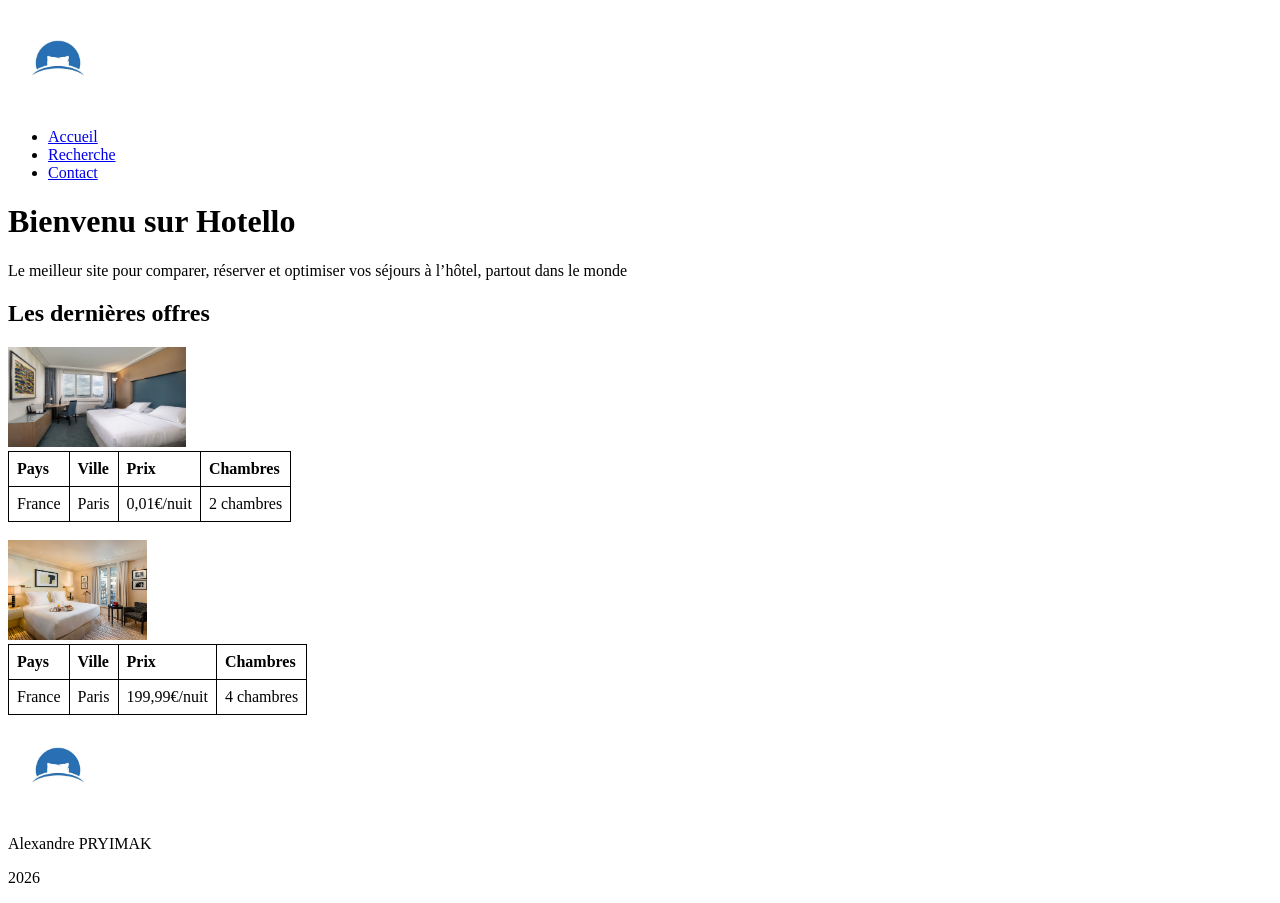
==== SiteHotel/Codes/HTML/index.html @ 2e4ad8d2 "Add files via upload" ====
<!DOCTYPE html>
<html>
<head>
    <meta charset="UTF-8">
    <title>Accueil - Hotello</title>
    <link rel="stylesheet" href="../style.css">
</head>
<body>
    <nav>
        <img src="../../Images/logo.png" height=100 weight=100>
        <ul>
            <li><a href="index.html">Accueil</a></li>
            <li><a href="recherche.html">Recherche</a></li>
            <li><a href="contact.html">Contact</a></li>
        </ul>
    </nav>
    <h1>Bienvenu sur Hotello</h1>
    <p>Le meilleur site pour comparer, réserver et optimiser vos séjours à l’hôtel, partout dans le monde</p>
    <h2>Les dernières offres</h2>
    <img src="../../Images/image1.png" height=100 weight=100>
    <table>
            <tr>
                <th>Pays</th>
                <th>Ville</th>
                <th>Prix</th>
                <th>Chambres</th>
            </tr>
            <tr>
                <td>France</td>
                <td>Paris</td>
                <td>0,01€/nuit</td>
                <td>2 chambres</td>
            </tr>
    </table>    
    <br>
    <img src="../../Images/image2.png" height=100 weight=100>
    <table>
            <tr>
                <th>Pays</th>
                <th>Ville</th>
                <th>Prix</th>
                <th>Chambres</th>
            </tr>
            <tr>
                <td>France</td>
                <td>Paris</td>
                <td>199,99€/nuit</td>
                <td>4 chambres</td>
            </tr>
    </table> 
</body>
<footer>
    <img src="../../Images/logo.png" height=100 weight=100>
    <p>Alexandre PRYIMAK</p>
    <p>2026</p>
</footer>
</html>
---- SiteHotel/Codes/style.css ----
table {
    border-collapse: collapse;
}

th, td {
    border: 1px solid black;
    padding: 8px;
    text-align: left;
}
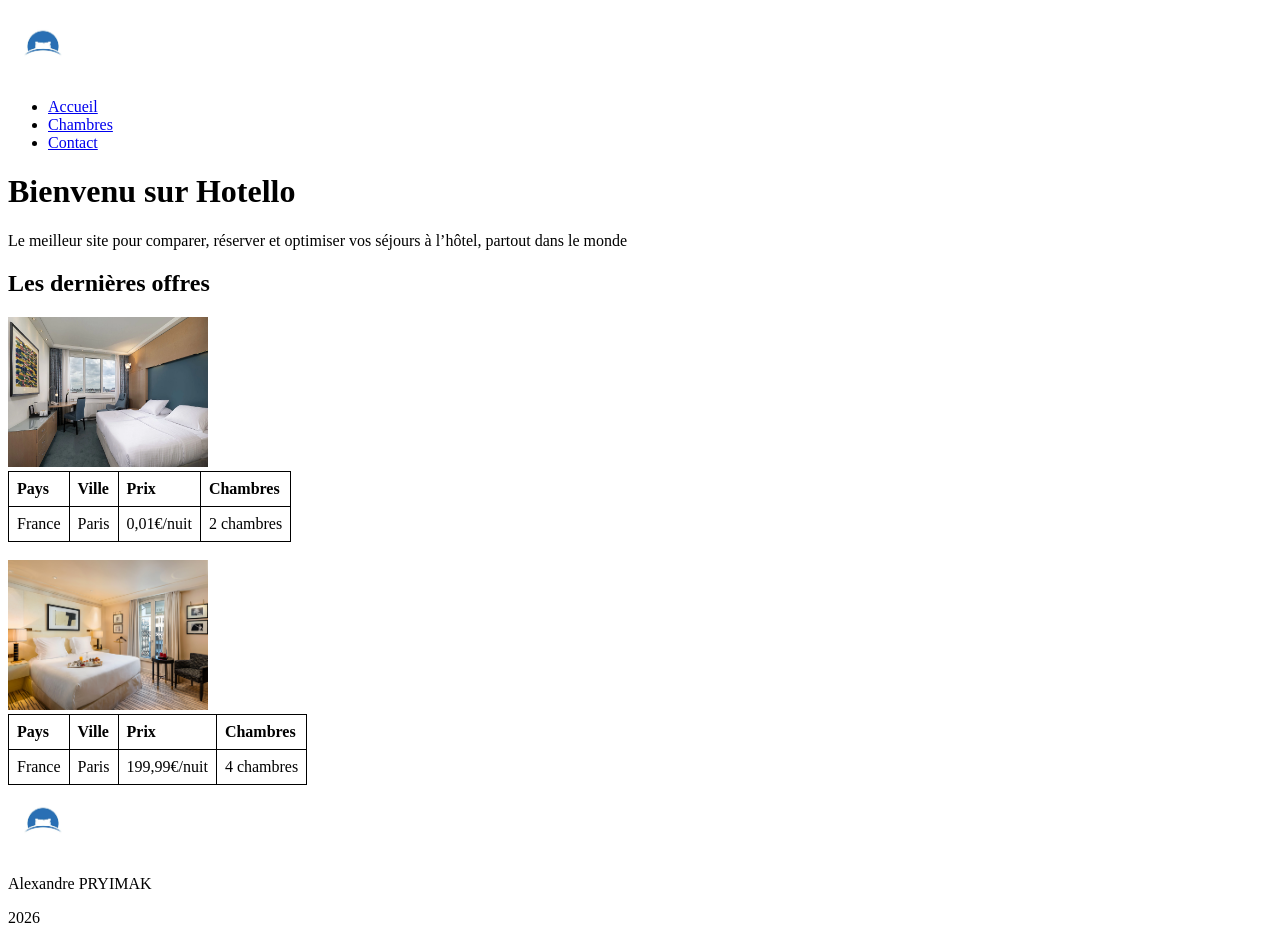
==== commit 50e1b83f: "Add files via upload" ====
--- a/SiteHotel/Codes/HTML/index.html
+++ b/SiteHotel/Codes/HTML/index.html
@@ -7,17 +7,17 @@
 </head>
 <body>
     <nav>
-        <img src="../../Images/logo.png" height=100 weight=100>
+        <img src="../../Images/logo.png" height=70 width=70>
         <ul>
             <li><a href="index.html">Accueil</a></li>
-            <li><a href="recherche.html">Recherche</a></li>
+            <li><a href="chambres.html">Chambres</a></li>
             <li><a href="contact.html">Contact</a></li>
         </ul>
     </nav>
     <h1>Bienvenu sur Hotello</h1>
     <p>Le meilleur site pour comparer, réserver et optimiser vos séjours à l’hôtel, partout dans le monde</p>
     <h2>Les dernières offres</h2>
-    <img src="../../Images/image1.png" height=100 weight=100>
+    <img src="../../Images/image1.png" height=150 width=200>
     <table>
             <tr>
                 <th>Pays</th>
@@ -33,7 +33,7 @@
             </tr>
     </table>    
     <br>
-    <img src="../../Images/image2.png" height=100 weight=100>
+    <img src="../../Images/image2.png" height=150 width=200>
     <table>
             <tr>
                 <th>Pays</th>
@@ -50,7 +50,7 @@
     </table> 
 </body>
 <footer>
-    <img src="../../Images/logo.png" height=100 weight=100>
+    <img src="../../Images/logo.png" height=70 width=70>
     <p>Alexandre PRYIMAK</p>
     <p>2026</p>
 </footer>
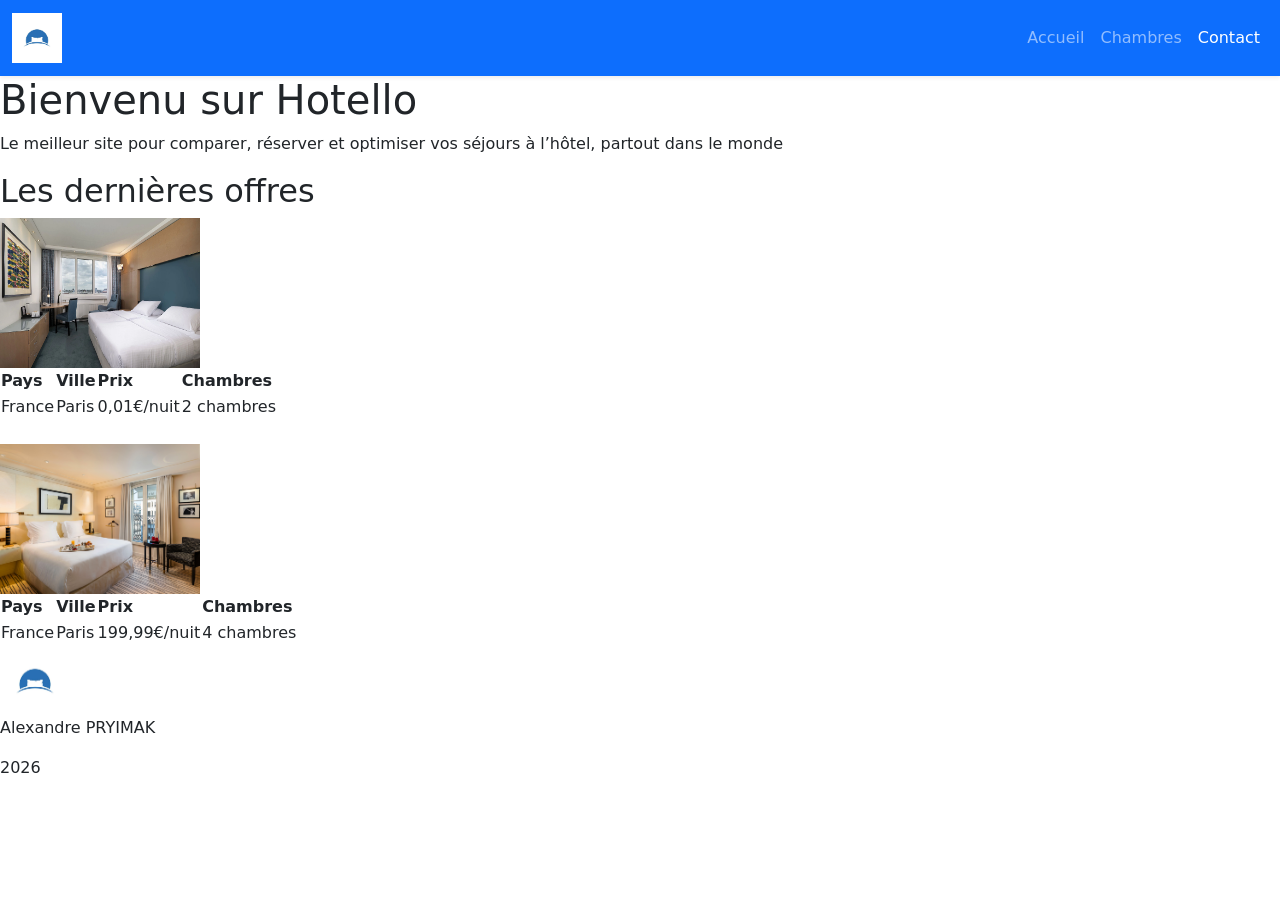
==== commit a0314063: "Add files via upload" ====
--- a/SiteHotel/Codes/HTML/index.html
+++ b/SiteHotel/Codes/HTML/index.html
@@ -3,16 +3,28 @@
 <head>
     <meta charset="UTF-8">
     <title>Accueil - Hotello</title>
-    <link rel="stylesheet" href="../style.css">
+    <link href="../css/bootstrap.min.css" rel="stylesheet">
 </head>
 <body>
-    <nav>
-        <img src="../../Images/logo.png" height=70 width=70>
-        <ul>
-            <li><a href="index.html">Accueil</a></li>
-            <li><a href="chambres.html">Chambres</a></li>
-            <li><a href="contact.html">Contact</a></li>
-        </ul>
+    <nav class="navbar navbar-expand-lg bg-primary shadow-sm" data-bs-theme="dark">
+        <div class="container-fluid">
+            <a class="navbar-brand" href="index.html">
+                <img src="../../Images/logo.png" height="50" width="50">
+            </a>
+            <div class="collapse navbar-collapse" id="navbarNav">
+                <ul class="navbar-nav ms-auto">
+                    <li class="nav-item">
+                        <a class="nav-link" href="index.html">Accueil</a>
+                    </li>
+                    <li class="nav-item">
+                        <a class="nav-link" href="chambres.html">Chambres</a>
+                    </li>
+                    <li class="nav-item">
+                        <a class="nav-link active" href="contact.html">Contact</a>
+                    </li>
+                </ul>
+            </div>
+        </div>
     </nav>
     <h1>Bienvenu sur Hotello</h1>
     <p>Le meilleur site pour comparer, réserver et optimiser vos séjours à l’hôtel, partout dans le monde</p>
